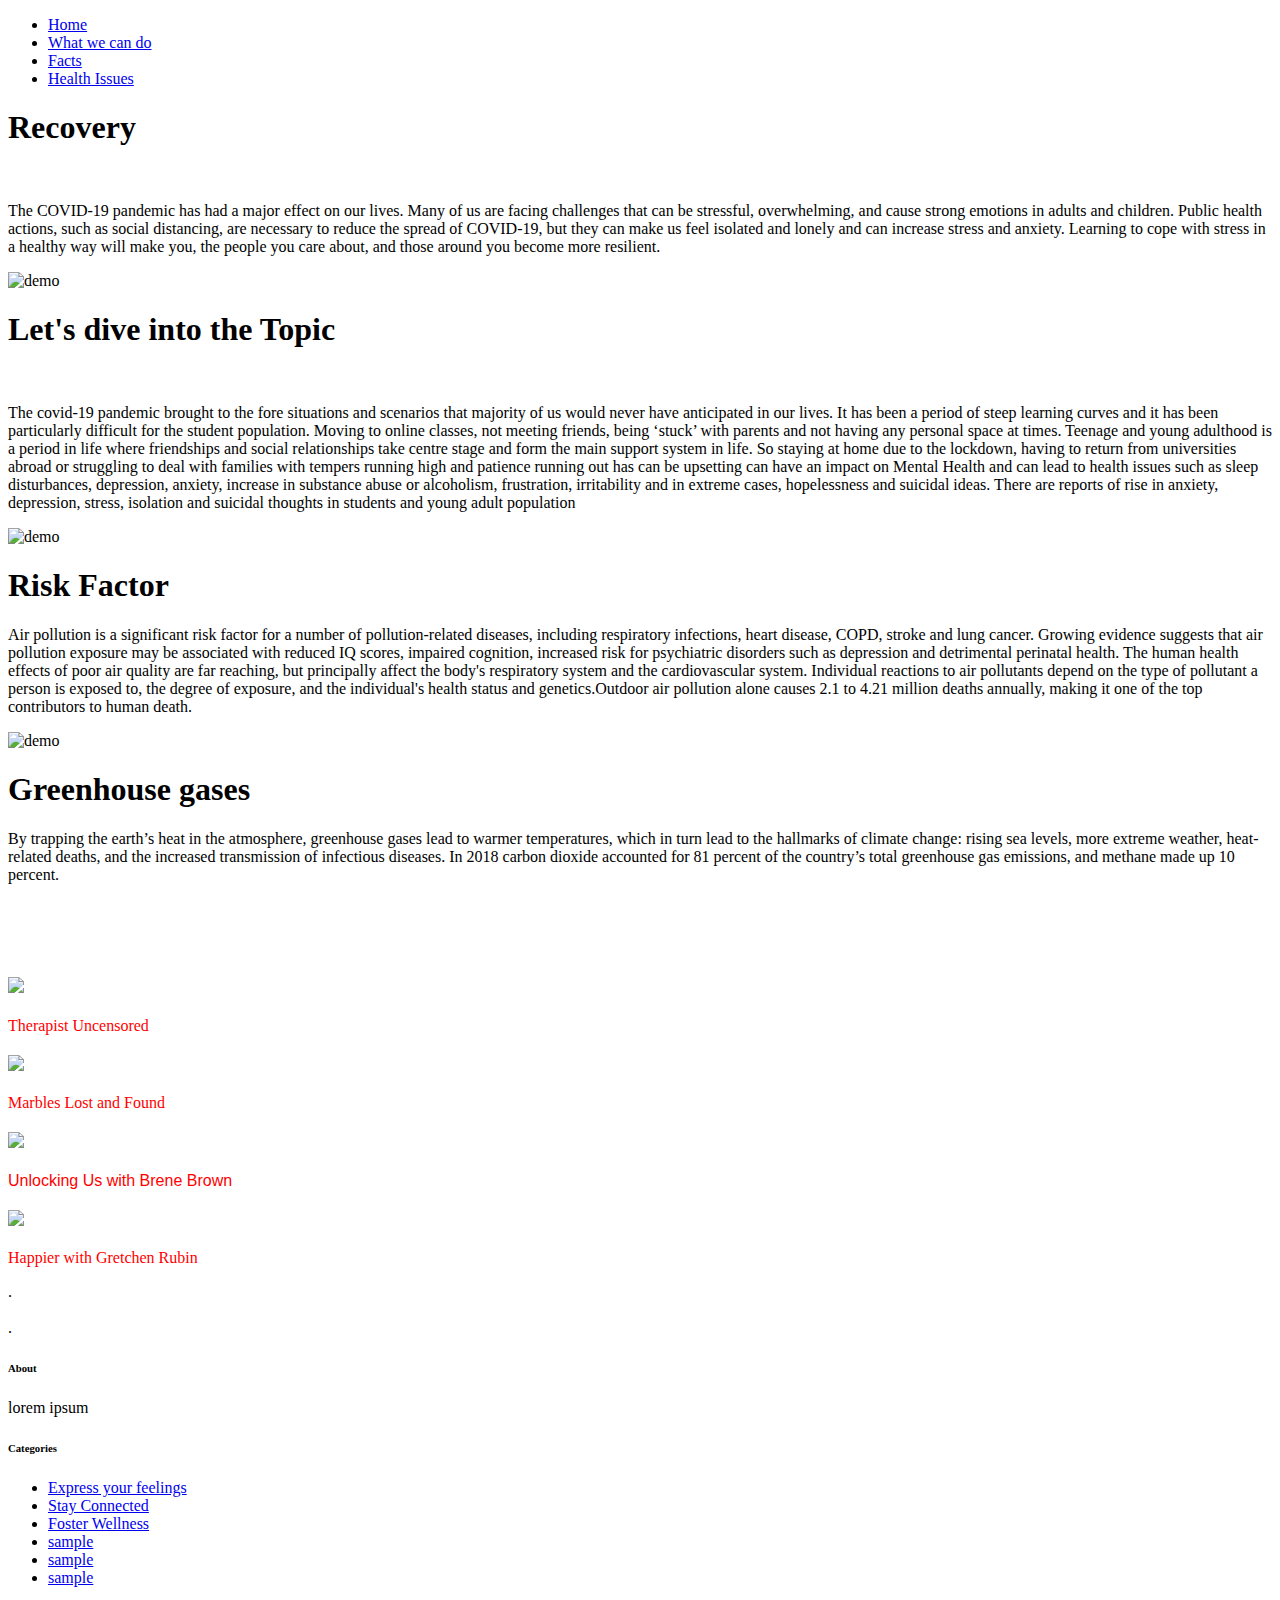
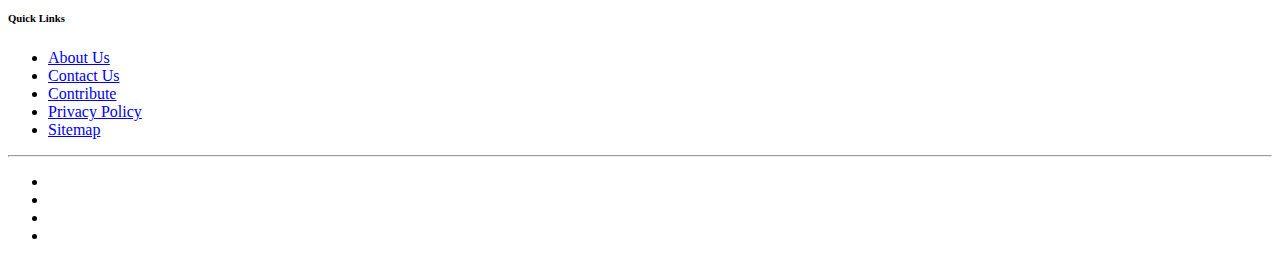
==== index.html @ a3a632d8 "create index.html" ====
<!DOCTYPE html>
<html>
  <head>
    <meta charset="utf-8">
    <meta name="viewport" content="width=device-width">
    <title>HealthPrism</title>
    
    <link href="https://cdn.jsdelivr.net/npm/bootstrap@5.1.3/dist/css/bootstrap.min.css" rel="stylesheet" integrity="sha384-1BmE4kWBq78iYhFldvKuhfTAU6auU8tT94WrHftjDbrCEXSU1oBoqyl2QvZ6jIW3" crossorigin="anonymous">
    <link href="styles.css" rel="stylesheet" type="text/css" />
  </head>
  <body>
    <div class="container">
     
    <header class="d-flex justify-content-center py-3">
      <ul class="nav nav-pills">
        <li class="nav-item"><a href="index.html" class="nav-link" aria-current="page">Home</a></li>
        <li class="nav-item"><a href="we-can-do.html" class="nav-link">What we can do</a></li>
        <li class="nav-item"><a href="facts.html" class="nav-link active">Facts</a></li>
        <li class="nav-item"><a href="health_issues.html" class="nav-link">Health Issues</a></li>
      </ul>
    </header>
  </div>
   
    </header>
  </div>
  <div class="px-4 py-5 my-5 text-center">
    <h1 class="display-5 fw-bold">Recovery</h1>
    <br>
    <div class="col-lg-6 mx-auto">
      <p class="lead mb-4">The COVID-19 pandemic has had a major effect on our lives. Many of us are facing challenges that can be stressful, overwhelming, and cause strong emotions in adults and children. Public health actions, such as social distancing, are necessary to reduce the spread of COVID-19, but they can make us feel isolated and lonely and can increase stress and anxiety. Learning to cope with stress in a healthy way will make you, the people you care about, and those around you become more resilient. </p>
    </div>
  </div>
  <div class="container col-xxl-8 px-4 py-5">
    <div class="row flex-lg-row-reverse align-items-center g-5 py-5">
      <div class="col-10 col-sm-8 col-lg-6">
        <img src="/mn.jpg" class="d-block mx-lg-auto img-fluid" alt="demo" width="1000" height="1100" loading="lazy">
      </div>
      <div class="col-lg-6">
        <h1 class="display-5 fw-bold lh-1 mb-3">Let's dive into the Topic</h1>
        <br>
        <p class="lead">The covid-19 pandemic brought to the fore situations and scenarios that majority of us would never have anticipated in our lives. It has been a period of steep learning curves and it has been particularly difficult for the student population. Moving to online classes, not meeting friends, being ‘stuck’ with parents and not having any personal space at times. Teenage and young adulthood is a period in life where friendships and social relationships take centre stage and form the main support system in life. So staying at home due to the lockdown, having to return from universities abroad or struggling to deal with families with tempers running high and patience running out has can be upsetting can have an impact on Mental Health and can lead to health issues such as sleep disturbances, depression, anxiety, increase in substance abuse or alcoholism, frustration, irritability and in extreme cases, hopelessness and suicidal ideas. There are reports of rise in anxiety, depression, stress, isolation and suicidal thoughts in students and young adult population</p>
      </div>
    </div>
  </div>
  <div class="container col-xxl-8 px-4 py-5">
    <div class="row flex-lg-row-reverse align-items-center g-5 py-5">
      <div class="col-10 col-sm-8 col-lg-6">
        <img src="/nn.jpg" class="d-block mx-lg-auto img-fluid" alt="demo" width="700" height="500" loading="lazy">
      </div>
      <div class="col-lg-6">
        <h1 class="display-5 fw-bold lh-1 mb-3">Risk Factor</h1>
        <p class="lead">Air pollution is a significant risk factor for a number of pollution-related diseases, including respiratory infections, heart disease, COPD, stroke and lung cancer. Growing evidence suggests that air pollution exposure may be associated with reduced IQ scores, impaired cognition, increased risk for psychiatric disorders such as depression and detrimental perinatal health. The human health effects of poor air quality are far reaching, but principally affect the body's respiratory system and the cardiovascular system. Individual reactions to air pollutants depend on the type of pollutant a person is exposed to, the degree of exposure, and the individual's health status and genetics.Outdoor air pollution alone causes 2.1 to 4.21 million deaths annually, making it one of the top contributors to human death.
 </p>
      </div>
    </div>
  </div>
  <div class="container col-xxl-8 px-4 py-5">
    <div class="row flex-lg-row-reverse align-items-center g-5 py-5">
      <div class="col-10 col-sm-8 col-lg-6">
        <img src="/pq.jpg" class="d-block mx-lg-auto img-fluid" alt="demo" width="700" height="500" loading="lazy">
      </div>
      <div class="col-lg-6">
        <h1 class="display-5 fw-bold lh-1 mb-3">Greenhouse gases</h1>
        <p class="lead">By trapping the earth’s heat in the atmosphere, greenhouse gases lead to warmer temperatures, which in turn lead to the hallmarks of climate change: rising sea levels, more extreme weather, heat-related deaths, and the increased transmission of infectious diseases. In 2018 carbon dioxide accounted for 81 percent of the country’s total greenhouse gas emissions, and methane made up 10 percent.</p>
      </div>
    </div>
  </div>

    <script src="https://cdn.jsdelivr.net/npm/bootstrap@5.1.3/dist/js/bootstrap.bundle.min.js" integrity="sha384-ka7Sk0Gln4gmtz2MlQnikT1wXgYsOg+OMhuP+IlRH9sENBO0LRn5q+8nbTov4+1p" crossorigin="anonymous"></script>
    <script src="script.js"></script>


<!--Heading number 2-->
<div class="podcast" style="margin-left: 100px; color: white; font-size: 50px;"> Famous Podcasts</div>
<!--Card number 2-->

<div class="row">
  <div class="column">
    <div class="card">
      <h3><a href="https://open.spotify.com/show/2Cv0V85tssliSL8wz7gVWm" target="_blank"><img src="card_1.png" ></a></h3>
      <p style="color: red;">Therapist Uncensored</p>
      
    </div>
  </div>

  <div class="column">
    <div class="card">
      <h3><a href="https://open.spotify.com/show/6hjUjUZo5MOjCP1FW9uqdB" target="_blank"><img src="card_2.png" ></a></h3>
      <p style="color: red;">Marbles Lost and Found</p>
      
    </div>
  </div>
  
  <div class="column">
    <div class="card">
      <h3><a href="https://open.spotify.com/show/4P86ZzHf7EOlRG7do9LkKZ?si=JExSEFriQCKqjvkd3XMtuA&dl_branch=1&nd=1" target="_blank"><img src="card_3.png" width="600px"></a></h3>
      <p style="color: red; font-family: 'Trebuchet MS', 'Lucida Sans Unicode', 'Lucida Grande', 'Lucida Sans', Arial, sans-serif;">
Unlocking Us with Brene Brown</p>
      
    </div>
  </div>

  <div class="column">
    <div class="card">
      <h3><a href="https://open.spotify.com/show/0rgMTVJ9TWDWsut3R1c5L3" target="_blank"><img src="card_4.png" width="600px"></a></h3>
      <p style="color: red;">Happier with Gretchen Rubin</p>
      
    </div>
  </div>


<div>.</div><br>
<div>.</div>

<!---Footer code--->
 <!-- Site footer -->
    <footer class="site-footer">
      <div class="container">
        <div class="row">
          <div class="col-sm-12 col-md-6">
            <h6>About</h6>
            <p class="f_para"> lorem ipsum</p>
          </div>

          <div class="col-xs-6 col-md-3">
            <h6>Categories</h6>
            <ul class="footer-links">
              <li class="f_last"><a href="http://scanfcode.com/category/c-language/">Express your feelings</a></li>
              <li class="f_last"><a href="http://scanfcode.com/category/front-end-development/">Stay Connected</a></li>
              <li class="f_last"><a href="http://scanfcode.com/category/back-end-development/">Foster Wellness</a></li>
              <li class="f_last"><a href="http://scanfcode.com/category/java-programming-language/">sample</a></li>
              <li class="f_last"><a href="http://scanfcode.com/category/android/">sample</a></li>
              <li class="f_last"><a href="http://scanfcode.com/category/templates/">sample</a></li>
            </ul>
          </div>

          <div class="col-xs-6 col-md-3">
            <h6>Quick Links</h6>
            <ul class="footer-links">
              <li><a href="http://scanfcode.com/about/">About Us</a></li>
              <li><a href="http://scanfcode.com/contact/">Contact Us</a></li>
              <li><a href="http://scanfcode.com/contribute-at-scanfcode/">Contribute</a></li>
              <li><a href="http://scanfcode.com/privacy-policy/">Privacy Policy</a></li>
              <li><a href="http://scanfcode.com/sitemap/">Sitemap</a></li>
            </ul>
          </div>
        </div>
        <hr>
      </div>
      <div class="container">
        <div class="row">
          <div class="col-md-8 col-sm-6 col-xs-12">
            <p class="copyright-text"> 
         <a href="#"></a>
            </p>
          </div>

          <div class="col-md-4 col-sm-6 col-xs-12">
            <ul class="social-icons">
              <li style="text-align: center;"><a class="facebook" href="#"><i class="fa fa-facebook"></i></a></li>
              <li><a class="twitter" href="#"><i class="fa fa-twitter"></i></a></li>
              <li><a class="dribbble" href="#"><i class="fa fa-dribbble"></i></a></li>
              <li><a class="linkedin" href="#"><i class="fa fa-linkedin"></i></a></li>   
            </ul>
          </div>
        </div>
      </div>
</footer>
  </body>
</html>
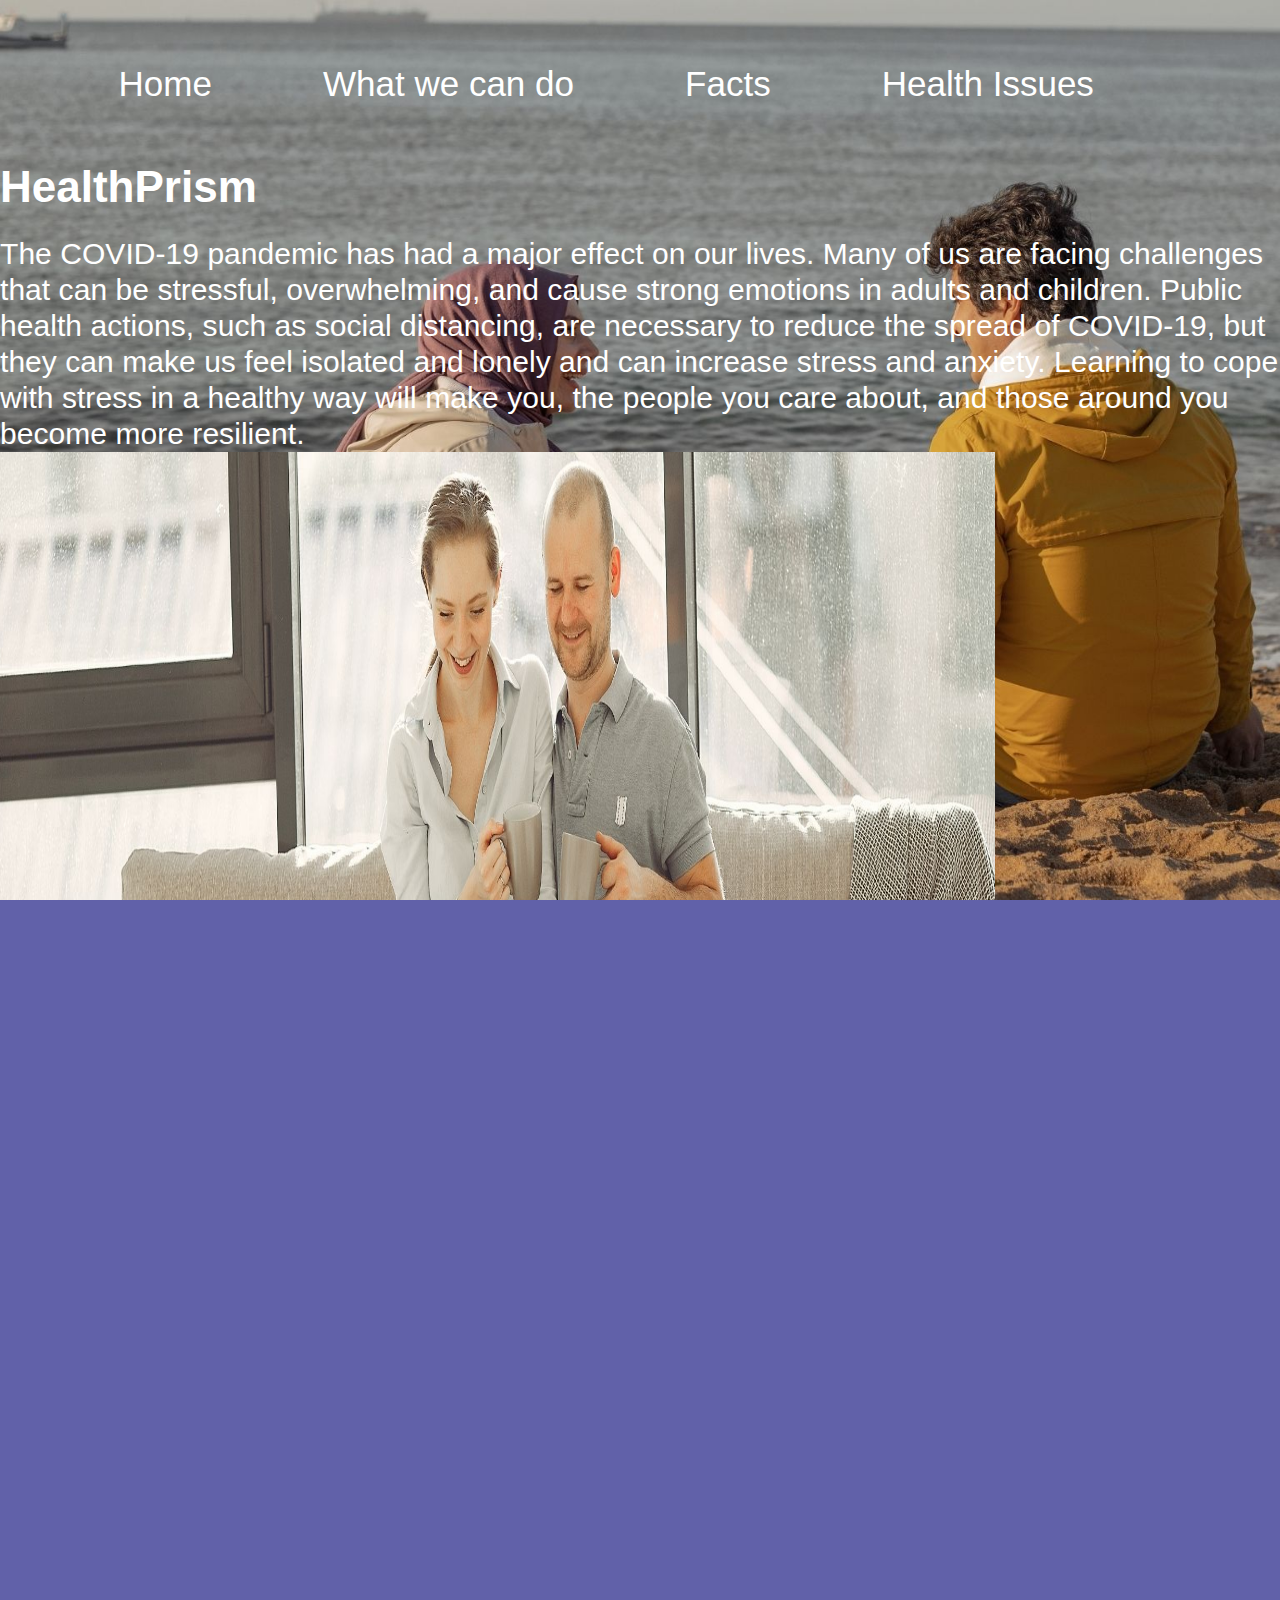
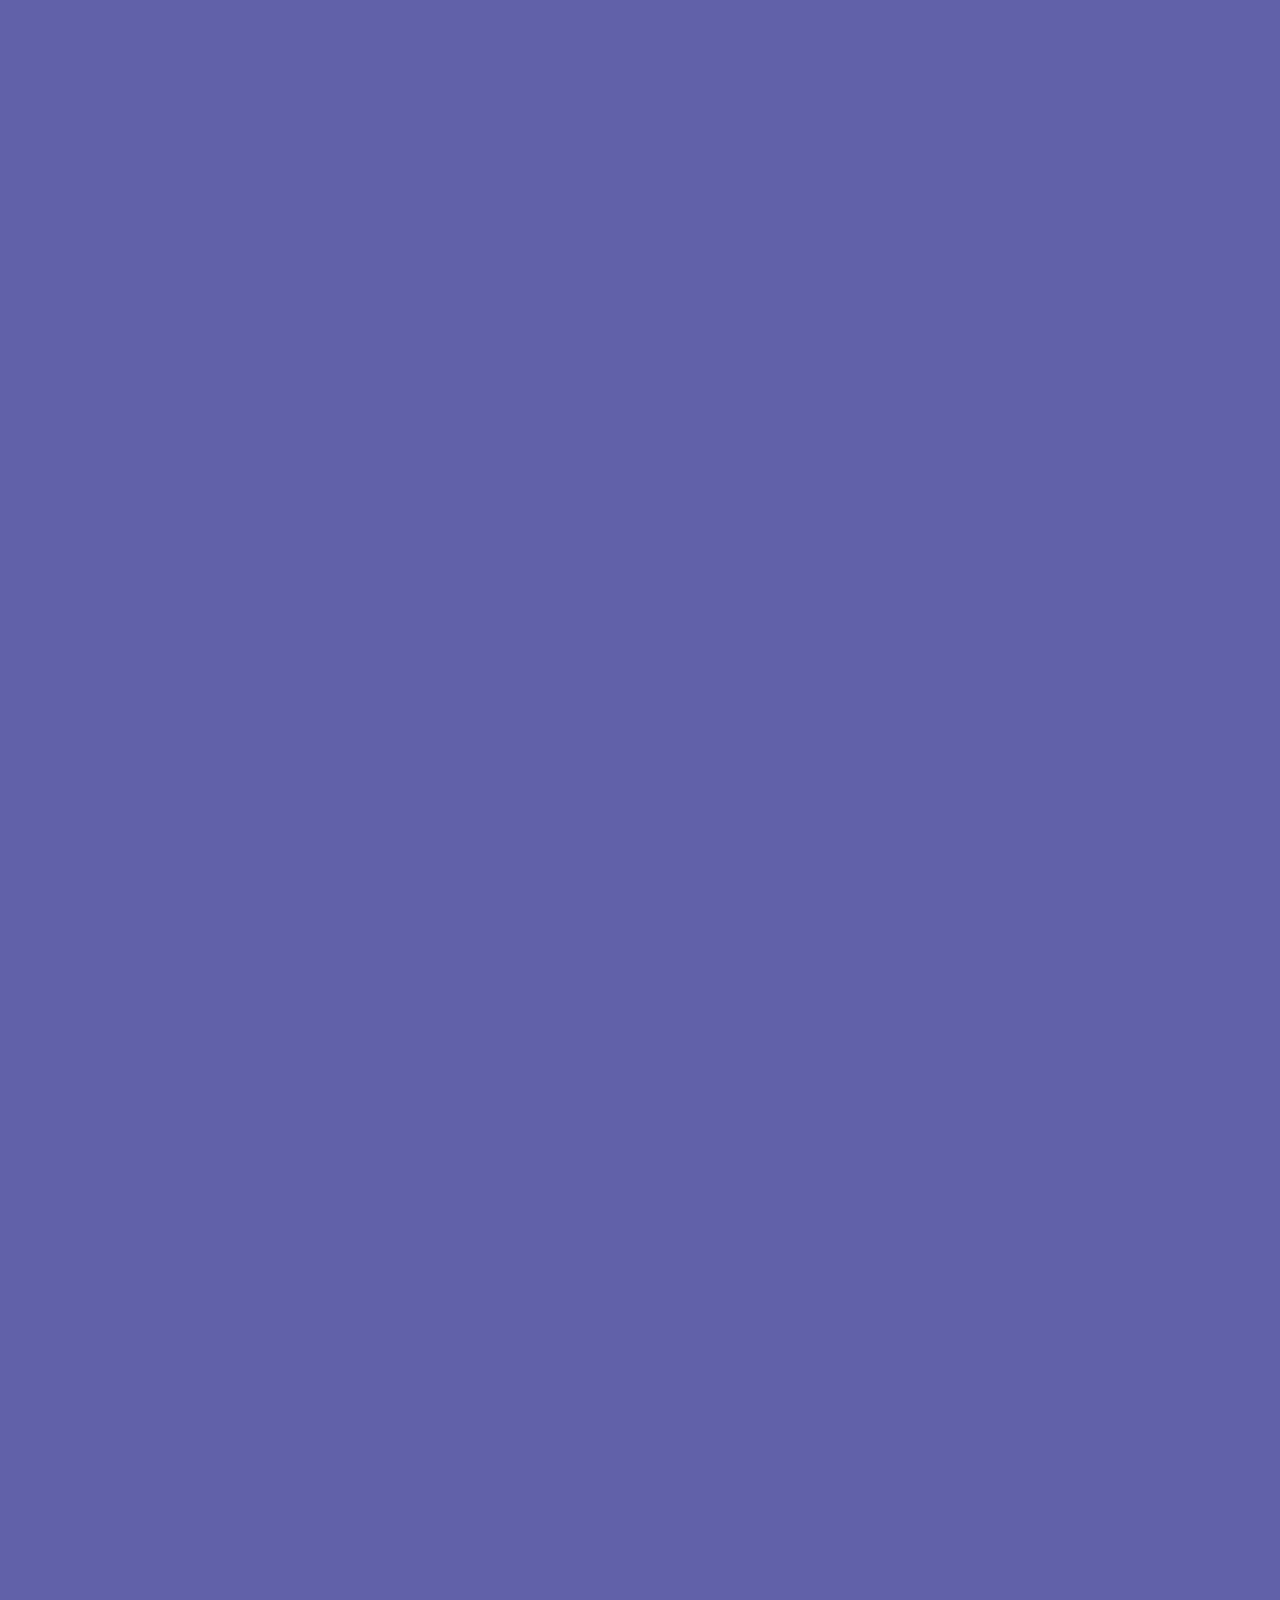
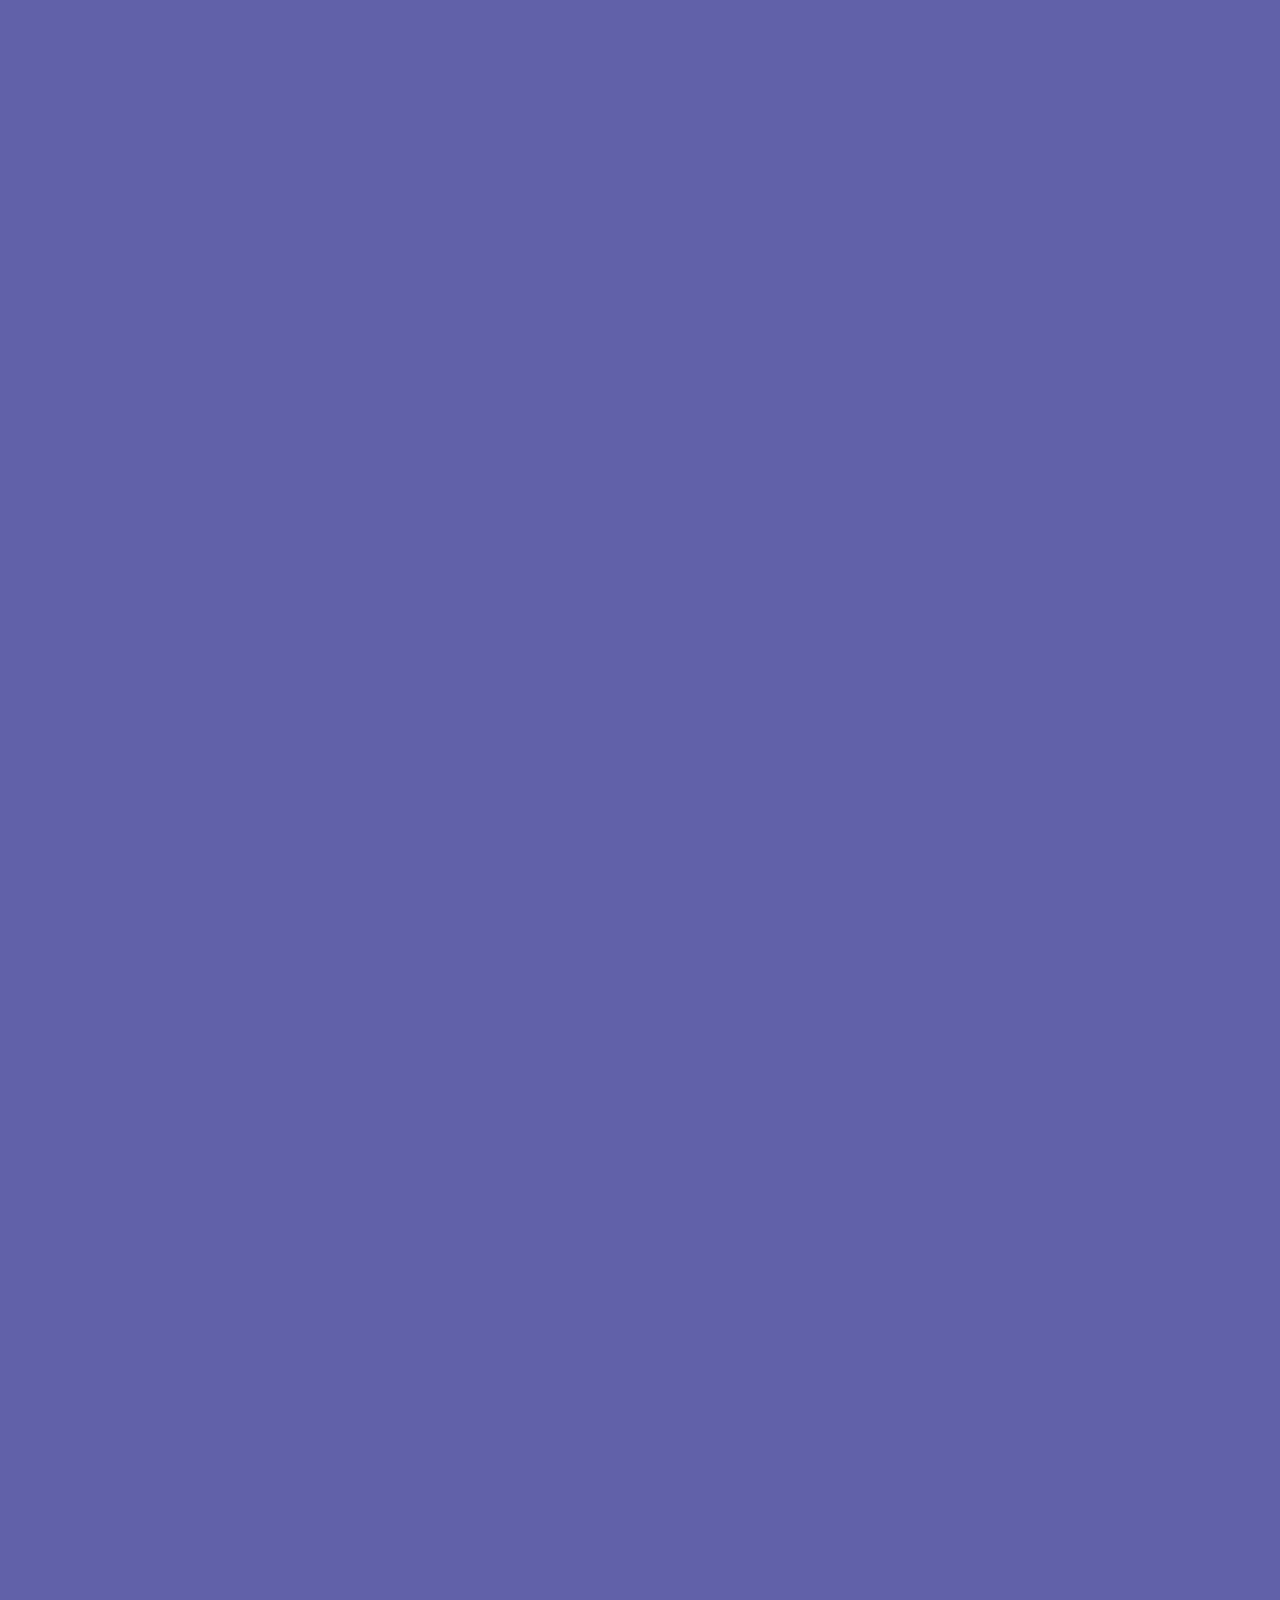
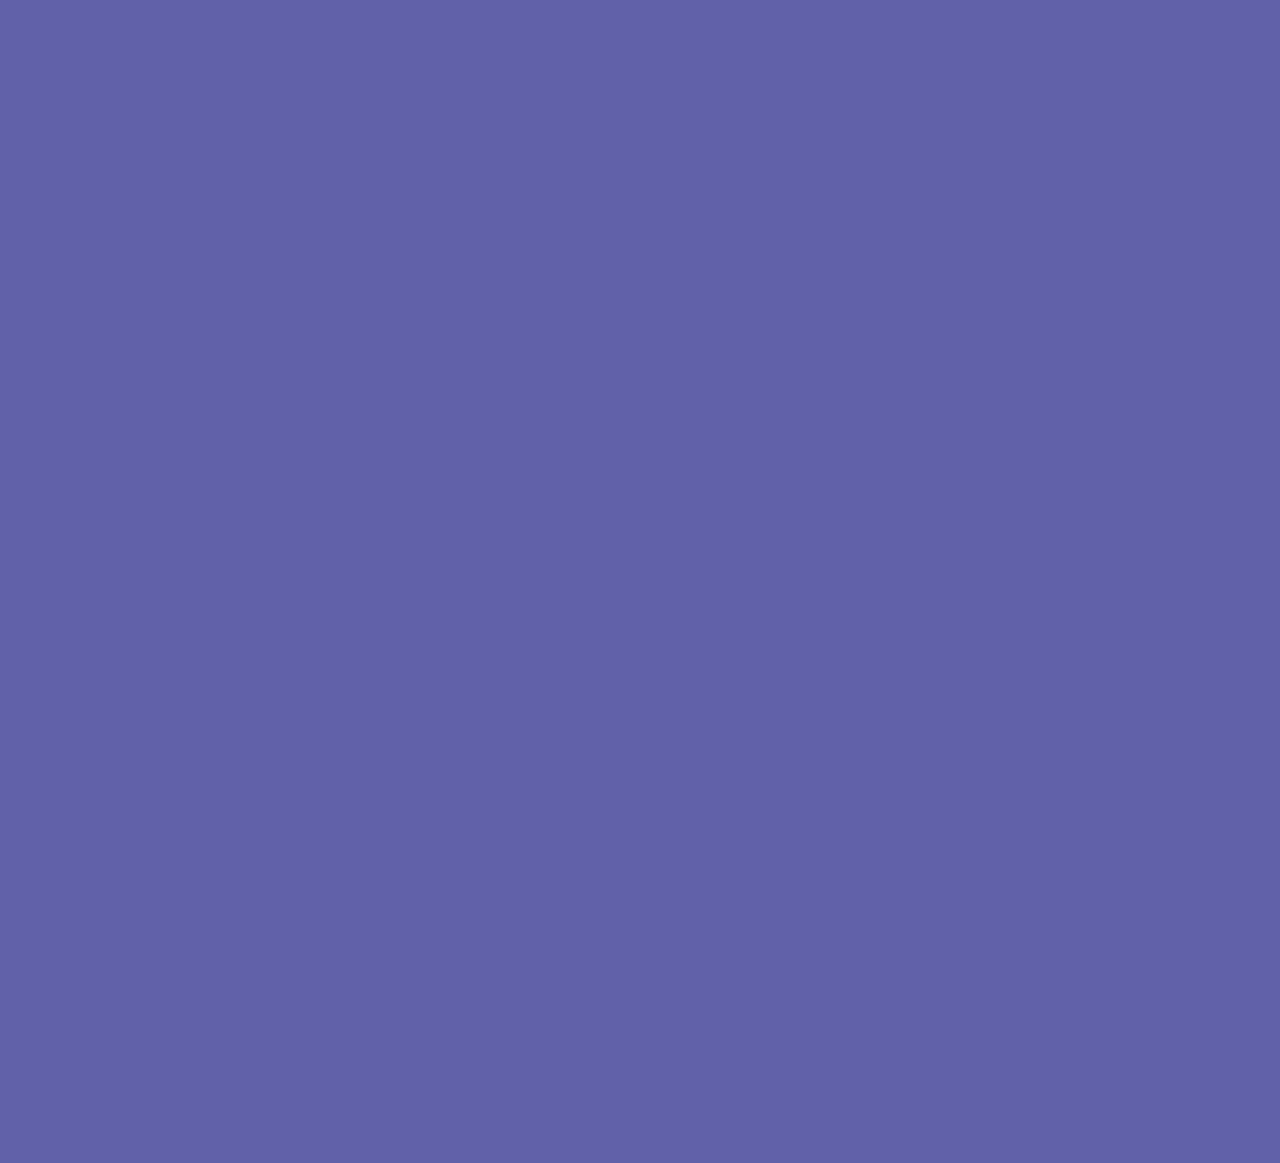
==== commit 91d1de5a: "updating index.html file" ====
--- a/index.html
+++ b/index.html
@@ -15,7 +15,7 @@
       <ul class="nav nav-pills">
         <li class="nav-item"><a href="index.html" class="nav-link" aria-current="page">Home</a></li>
         <li class="nav-item"><a href="we-can-do.html" class="nav-link">What we can do</a></li>
-        <li class="nav-item"><a href="facts.html" class="nav-link active">Facts</a></li>
+        <li class="nav-item"><a href="facts.html" class="nav-link" aria-current="page">Facts</a></li>
         <li class="nav-item"><a href="health_issues.html" class="nav-link">Health Issues</a></li>
       </ul>
     </header>
@@ -24,7 +24,7 @@
     </header>
   </div>
   <div class="px-4 py-5 my-5 text-center">
-    <h1 class="display-5 fw-bold">Recovery</h1>
+    <h1 class="display-5 fw-bold">HealthPrism</h1>
     <br>
     <div class="col-lg-6 mx-auto">
       <p class="lead mb-4">The COVID-19 pandemic has had a major effect on our lives. Many of us are facing challenges that can be stressful, overwhelming, and cause strong emotions in adults and children. Public health actions, such as social distancing, are necessary to reduce the spread of COVID-19, but they can make us feel isolated and lonely and can increase stress and anxiety. Learning to cope with stress in a healthy way will make you, the people you care about, and those around you become more resilient. </p>
@@ -48,8 +48,8 @@
         <img src="/nn.jpg" class="d-block mx-lg-auto img-fluid" alt="demo" width="700" height="500" loading="lazy">
       </div>
       <div class="col-lg-6">
-        <h1 class="display-5 fw-bold lh-1 mb-3">Risk Factor</h1>
-        <p class="lead">Air pollution is a significant risk factor for a number of pollution-related diseases, including respiratory infections, heart disease, COPD, stroke and lung cancer. Growing evidence suggests that air pollution exposure may be associated with reduced IQ scores, impaired cognition, increased risk for psychiatric disorders such as depression and detrimental perinatal health. The human health effects of poor air quality are far reaching, but principally affect the body's respiratory system and the cardiovascular system. Individual reactions to air pollutants depend on the type of pollutant a person is exposed to, the degree of exposure, and the individual's health status and genetics.Outdoor air pollution alone causes 2.1 to 4.21 million deaths annually, making it one of the top contributors to human death.
+        <h1 class="display-5 fw-bold lh-1 mb-3">Healthy Distractions</h1>
+        <p class="lead">They can get you away from the cycle of negative thoughts that feed anxiety and depression. Enjoy hobbies that you can do at home, such as reading a book, writing in a journal, making a craft, playing games or cooking a new meal. Or identify a new project or clean out that closet you promised you'd get to. Doing something positive to manage anxiety is a healthy coping strategy.
  </p>
       </div>
     </div>
@@ -60,8 +60,12 @@
         <img src="/pq.jpg" class="d-block mx-lg-auto img-fluid" alt="demo" width="700" height="500" loading="lazy">
       </div>
       <div class="col-lg-6">
-        <h1 class="display-5 fw-bold lh-1 mb-3">Greenhouse gases</h1>
-        <p class="lead">By trapping the earth’s heat in the atmosphere, greenhouse gases lead to warmer temperatures, which in turn lead to the hallmarks of climate change: rising sea levels, more extreme weather, heat-related deaths, and the increased transmission of infectious diseases. In 2018 carbon dioxide accounted for 81 percent of the country’s total greenhouse gas emissions, and methane made up 10 percent.</p>
+        <h1 class="display-5 fw-bold lh-1 mb-3">Young Minds Dealing with such situation</h1>
+        <p class="lead">Young adults have experienced a number of pandemic-related consequences, such as closures of universities and loss of income, that may contribute to poor mental health. During the pandemic, a larger than average share of young adults (ages 18-24) report symptoms of anxiety and/or depressive disorder (56%). 
+
+.
+
+.</p>
       </div>
     </div>
   </div>
@@ -111,6 +115,192 @@
 
 <div>.</div><br>
 <div>.</div>
+
+
+<!--Heading blogs-->
+<div class="podcast" style="margin-left: 100px; color: white; font-size: 50px;"> Therapy Blogs</div>
+<!--Card number 2-->
+
+<div class="row">
+  <div class="column">
+    <div class="card">
+      <h3><a href="https://ashleyturner.org/blog/" target="_blank"><img src="b_1.png" ></a></h3>
+      <p style="color: red;">Ashley Turner</p>
+      
+    </div>
+  </div>
+
+  <div class="column">
+    <div class="card">
+      <h3><a href="https://drdeborahserani.blogspot.com/" target="_blank"><img src="b_2.png" ></a></h3>
+      <p style="color: red;">Deborah Serani</p>
+      
+    </div>
+  </div>
+  
+  <div class="column">
+    <div class="card">
+      <h3><a href="https://www.psychotherapy.net/blog " target="_blank"><img src="b_3.png" width="600px"></a></h3>
+      <p style="color: red; font-family: 'Trebuchet MS', 'Lucida Sans Unicode', 'Lucida Grande', 'Lucida Sans', Arial, sans-serif;">
+Psychotherapy</p>
+      
+    </div>
+  </div>
+
+  <div class="column">
+    <div class="card">
+      <h3><a href="
+ https://www.goodtherapy.org/blog/" target="_blank"><img src="b_4.png" width="600px"></a></h3>
+      <p style="color: red;">Good Therapy</p>
+      
+    </div>
+  </div>
+
+
+<div>.</div><br>
+<div>.</div>
+
+<!--Heading games-->
+<div class="podcast" style="margin-left: 100px; color: white; font-size: 50px;"> Some free stress-buster games: </div>
+<!--Card-->
+
+<div class="row">
+  <div class="column">
+    <div class="card">
+      <h3><a href="https://www.superbetter.com/" target="_blank"><img src="g_1.png" ></a></h3>
+      <p style="color: red;">Super Better</p>
+      
+    </div>
+  </div>
+
+  <div class="column">
+    <div class="card">
+      <h3><a href="https://store.steampowered.com/app/1453870/Flow/" target="_blank"><img src="g_2.png" ></a></h3>
+      <p style="color: red;">Flow</p>
+      
+    </div>
+  </div>
+  
+  <div class="column">
+    <div class="card">
+      <h3><a href=" https://shaunthesheep.com/games/home-sheep-home" target="_blank"><img src="g_3.png" width="600px"></a></h3>
+      <p style="color: red; font-family: 'Trebuchet MS', 'Lucida Sans Unicode', 'Lucida Grande', 'Lucida Sans', Arial, sans-serif;">
+Home sheep Home</p>
+      
+    </div>
+  </div>
+
+  <div class="column">
+    <div class="card">
+      <h3><a href=" https://zone.msn.com/en/bejeweled/default.htm" target="_blank"><img src="g_4.png" width="600px"></a></h3>
+      <p style="color: red;">Bejeweled</p>
+      
+    </div>
+  </div>
+
+<div class="row">
+  <div class="column">
+    <div class="card">
+      <h3><a href="https://play.google.com/store/apps/details?id=com.buffstudio.myoasis&hl=en_IN&gl=US " target="_blank"><img src="g_5.png" ></a></h3>
+      <p style="color: red;">My Oasis</p>
+      
+    </div>
+  </div>
+
+  <div class="column">
+    <div class="card">
+      <h3><a href="https://personalzen.com/" target="_blank"><img src="g_6.png" ></a></h3>
+      <p style="color: red;">Personal Zen</p>
+      
+    </div>
+  </div>
+  
+  <div class="column">
+    <div class="card">
+      <h3><a href="http://clintsiu.com/ " target="_blank"><img src="g_7.png" width="600px"></a></h3>
+      <p style="color: red; font-family: 'Trebuchet MS', 'Lucida Sans Unicode', 'Lucida Grande', 'Lucida Sans', Arial, sans-serif;">
+Prism</p>
+      
+    </div>
+  </div>
+
+  <div class="column">
+    <div class="card">
+      <h3><a href="https://play.google.com/store/apps/details?id=jp.co.hit_point.nekoatsume&hl=en " target="_blank"><img src="g_8.png" width="600px"></a></h3>
+      <p style="color: red;">Niko Atsume</p>
+      
+    </div>
+  </div>
+
+
+<div>.</div><br>
+<div>.</div>
+
+<!--Sign Up-->
+<div class="form_wrapper">
+  <div class="form_container">
+    <div class="title_container">
+      <h2>Sign Up here</h2>
+    </div>
+    <div class="row clearfix">
+      <div class="">
+        <form>
+          <div class="input_field"> <span><i aria-hidden="true" class="fa fa-envelope"></i></span>
+            <input type="email" name="email" placeholder="Email" required />
+          </div>
+          <div class="input_field"> <span><i aria-hidden="true" class="fa fa-lock"></i></span>
+            <input type="password" name="password" placeholder="Password" required />
+          </div>
+          <div class="input_field"> <span><i aria-hidden="true" class="fa fa-lock"></i></span>
+            <input type="password" name="password" placeholder="Re-type Password" required />
+          </div>
+          <div class="row clearfix">
+            <div class="col_half">
+              <div class="input_field"> <span><i aria-hidden="true" class="fa fa-user"></i></span>
+                <input type="text" name="name" placeholder="First Name" />
+              </div>
+            </div>
+            <div class="col_half">
+              <div class="input_field"> <span><i aria-hidden="true" class="fa fa-user"></i></span>
+                <input type="text" name="name" placeholder="Last Name" required />
+              </div>
+            </div>
+          </div>
+              <div class="input_field radio_option">
+              <input type="radio" name="radiogroup1" id="rd1">
+              <label for="rd1" style="color: black">Male</label>
+              <input type="radio" name="radiogroup1" id="rd2">
+              <label for="rd2" style="color: black">Female</label>
+              </div>
+              <div class="input_field select_option">
+                <select>
+                  <option>Select a country</option>
+                  <option>India</option>
+                  <option>  South Africa</option>
+                  <option>USA</option>
+                  <option>Australia</option>
+                  <option>France</option>
+                  <option>Germany</option>
+
+                </select>
+                <div class="select_arrow"></div>
+              </div>
+            <div class="input_field checkbox_option">
+              <input type="checkbox" id="cb1">
+          <label for="cb1" style="color: black">I agree with terms and conditions</label>
+            </div>
+            <div class="input_field checkbox_option">
+              <input type="checkbox" id="cb2">
+          <label for="cb2" style="color: black">I want to receive the newsletter</label>
+            </div>
+          <input class="button" type="submit" value="Register" />
+        </form>
+      </div>
+    </div>
+  </div>
+</div>
+<p class="credit"><a href="http://www.designtheway.com" target="_blank"></a></p>
+
 
 <!---Footer code--->
  <!-- Site footer -->
@@ -166,5 +356,9 @@
         </div>
       </div>
 </footer>
+
+<!--Sign Up-->
+
+
   </body>
 </html>--- a/styles.css
+++ b/styles.css
@@ -0,0 +1,481 @@
+* {
+   margin: 0px;
+   padding: 0px;
+}
+
+notNav {
+  list-style: square;
+  background-color:red;
+
+  text-align: center;
+  width: 70%;
+  margin: 0% 15% 2% 15%;
+}
+notNav1 {
+  display: list-item;
+  background-image:url("./styls.jpg");
+}
+notNav2 {
+  color: #F66c98;
+  font-family: "Times New Roman", Times, serif;
+  text-decoration: underline;
+}
+notNav2:hover {
+  background-color: red;
+  color: red;
+}
+
+body,
+html {
+  height: 100%;
+  font-size: 22px; 
+  font-family: 'Trebuchet MS', 'Lucida Sans Unicode', 'Lucida Grande', 'Lucida Sans', Arial, sans-serif; 
+  line-height: 1.5em; 
+  margin: 0em;
+  color: rgb(255, 255, 255); 
+  background-color:rgba(64, 64, 151, 0.829);
+  background-image:url("./s.jpg");
+  background-size: cover;
+        background-position: cover;
+         overflow-x: hidden;
+          background-repeat:repeat;
+        
+  
+}
+
+/*fact borders*/
+dashed {
+  border-top: 3px dashed #F66c98;
+  width: 80%;
+  margin: 5%;
+  margin-left: 10%;
+}
+
+/* STYLE TEXT */
+top {
+  font-size: 130%;
+  width: 70%;
+  margin: 5% 15% 1% 15%;
+  font-family: "serif", monospace;
+  color:#F66c98;
+}
+topP {
+  font-size: 130%;
+  width: 70%;
+  margin: 0% 15% 0% 15%;
+  text-align:center;
+}
+
+h2 {
+  color:plum;
+  font-size: 36px;
+  font-family: 'Lucida Sans', 'Lucida Sans Regular', 'Lucida Grande', 'Lucida Sans Unicode', Geneva, Verdana, sans-serif;
+  letter-spacing:0.03px;
+  line-height: 45px;
+  margin-bottom: 30px;
+  font-weight: 800;
+  text-align:center;
+  background:#D9888a;
+}
+
+fact2 {
+  color: #F66c98;
+  font-size: 36px;
+  font-family: 'Lucida Sans', 'Lucida Sans Regular', 'Lucida Grande', 'Lucida Sans Unicode', Geneva, Verdana, sans-serif;
+  letter-spacing:1.5px;
+  line-height: 45px;
+  margin-bottom: 30px;
+  font-weight: 800;
+  text-align:center;
+}
+
+p {
+  color:#ffffff;
+  font-size: 30px;
+  font-family: 'Trebuchet MS', 'Lucida Sans Unicode', 'Lucida Grande', 'Lucida Sans', Arial, sans-serif;
+  letter-spacing:0.05px;
+  line-height: 36px;
+  font-weight: 500;
+  
+}
+
+/* STYLE NAV BAR */
+ul{
+  list-style-type:none;
+  
+  overflow: hidden;
+  padding: 3em;
+  
+}
+
+li{
+  display:inline;
+}
+nav{
+  text-align:center;
+  color:lightsalmon;
+}
+li a{
+  text-decoration: none;
+  font-family: 'Lucida Sans', 'Lucida Sans Regular', 'Lucida Grande', 'Lucida Sans Unicode', Geneva, Verdana, sans-serif;
+  color:white ;
+  font-size: 35px;
+  padding: 1.5em;
+}
+li a:hover {
+  background-color: #ad3011;
+}
+
+#flowerIcon{
+  display: inline-block;
+}
+
+
+/*flexbox container*/
+flex-container {
+  display: flex; 
+  flex-direction: row; 
+  flex-wrap: nowrap; 
+  justify-content: center;
+  align-items: center;
+
+  /* Design properties */
+  background-color: #B95C50;
+  padding: 35px;
+
+  /* Positioning properties */
+  position: absolute;
+  left: 15%; 
+  right: 15%;
+  top: 12%; 
+}
+
+heading-home {
+  padding: 2%;
+  color: #ffffff;
+  font-size: 58px;
+  letter-spacing: 10px; 
+  line-height: 70px; 
+  text-align: center;
+  text-shadow:2px 2px 8px #691c09;
+}
+
+intro-text {
+  background-color: #DE847B; 
+  padding: 4%;
+  margin: 2%;
+  color: white; 
+  font-size: 26px;
+  letter-spacing: 2px; 
+  line-height: 1.4em; 
+  text-align: center;
+}
+
+text-section {
+  background-color: #DE847B;
+  color: white;
+  padding: 40px 45px;
+  margin-bottom: 0px;
+  text-align: center;
+  border-style:solid;
+  border-width: 50px;
+  border-color:#B95C50;
+}
+
+
+/*--IMAGE STYLING + PARALLAX PROPERTY-*/
+main-message,
+image-one,
+image-two,
+image-three {
+  position: relative;
+  background-position: center;
+  background-repeat: no-repeat;
+  background-color: #ebab92;
+  background-size: contain;
+  min-height: 100%; 
+
+  background-attachment:fixed;
+}
+
+image-one,
+image-two,
+image-three {
+  opacity: 0.7;
+}
+
+main-message {
+  background-image: url("https://crispywolf94.qoom.space/PeriodAwareness/periodworkf.jpg");
+}
+
+div{
+  display:block;
+}
+
+flexbox-container-2{
+display: flex;
+flex-direction:column;
+flex-wrap:nowrap;
+}
+demobox {
+  background-color: red ;
+  padding: 10px ;
+  border: 1px solid green ;
+}
+flex-item{
+flex-basis:100%;
+margin:9%;
+margin-bottom:1px;
+text-align:center; 
+}
+
+text-section-2 {
+  background-color: #DE847B;
+  color:black;
+  padding: 40px 45px;
+  margin: 0px;
+  text-align: center;
+  border-style:solid;
+  border-width: 20px;
+  border-color:#B95C50;
+}
+
+text-section-3 {
+  background-color: #DE847B;
+  color:black;
+  padding: 40px 45px;
+  margin: 0px;
+  text-align: center;
+  border-style:solid;
+  border-width: 20px;
+  border-color:#B95C50;
+}
+
+
+img{
+  max-width: 80%;
+}
+
+
+/*--footer-*/
+
+.site-footer
+{
+  background-color:#26272b;
+  padding:45px 0 20px;
+  font-size:15px;
+  line-height:24px;
+  color:#737373;
+}
+.site-footer hr
+{
+  border-top-color:#bbb;
+  opacity:0.5
+}
+.site-footer hr.small
+{
+  margin:20px 0
+}
+.site-footer h6
+{
+  color:#fff;
+  font-size:16px;
+  text-transform:uppercase;
+  margin-top:5px;
+  letter-spacing:2px
+}
+.site-footer a
+{
+  color:#737373;
+}
+.site-footer a:hover
+{
+  color:#3366cc;
+  text-decoration:none;
+}
+.footer-links
+{
+  padding-left:0;
+  list-style:none
+}
+.footer-links li
+{
+  display:block
+}
+.footer-links a
+{
+  color:floralwhite;
+  font-size: 20px;
+  margin-top: 20px;
+}
+.footer-links a:active,.footer-links a:focus,.footer-links a:hover
+{
+  color:#3366cc;
+  text-decoration:none;
+}
+.footer-links.inline li
+{
+  display:inline-block
+}
+.site-footer .social-icons
+{
+  text-align:right
+}
+.site-footer .social-icons a
+{
+  width:40px;
+  height:40px;
+  line-height:40px;
+  margin-left:6px;
+  margin-right:0;
+  border-radius:100%;
+  background-color:#33353d
+}
+.copyright-text
+{
+  margin:0
+}
+@media (max-width:991px)
+{
+  .site-footer [class^=col-]
+  {
+    margin-bottom:30px
+  }
+}
+@media (max-width:767px)
+{
+  .site-footer
+  {
+    padding-bottom:0
+  }
+  .site-footer .copyright-text,.site-footer .social-icons
+  {
+    text-align:center
+  }
+}
+.social-icons
+{
+  padding-left:0;
+  margin-bottom:0;
+  list-style:none
+}
+.social-icons li
+{
+  display:inline-block;
+  margin-bottom:4px
+}
+.social-icons li.title
+{
+  margin-right:15px;
+  text-transform:uppercase;
+  color:#96a2b2;
+  font-weight:700;
+  font-size:13px
+}
+.social-icons a{
+  background-color:#eceeef;
+  color:#818a91;
+  font-size:16px;
+  display:inline-block;
+  line-height:44px;
+  width:44px;
+  height:44px;
+  text-align:center;
+  margin-right:8px;
+  border-radius:100%;
+  -webkit-transition:all .2s linear;
+  -o-transition:all .2s linear;
+  transition:all .2s linear
+}
+.social-icons a:active,.social-icons a:focus,.social-icons a:hover
+{
+  color:#fff;
+  background-color:#29aafe
+}
+.social-icons.size-sm a
+{
+  line-height:34px;
+  height:34px;
+  width:34px;
+  font-size:14px
+}
+.social-icons a.facebook:hover
+{
+  background-color:#3b5998
+}
+.social-icons a.twitter:hover
+{
+  background-color:#00aced
+}
+.social-icons a.linkedin:hover
+{
+  background-color:#007bb6
+}
+.social-icons a.dribbble:hover
+{
+  background-color:#ea4c89
+}
+@media (max-width:767px)
+{
+  .social-icons li.title
+  {
+    display:block;
+    margin-right:0;
+    font-weight:600
+  }
+}
+
+.f_para{
+  font-size: 20px;
+}
+
+.f_last{
+  font-size: 15px;
+  
+  text-align: left;
+}
+
+
+/*--Card--*/
+
+/* Float four columns side by side */
+.column {
+  float: left;
+  width: 25%;
+  padding: 0 10px;
+}
+
+/* Remove extra left and right margins, due to padding */
+.row {margin: 0 -5px;}
+
+/* Clear floats after the columns */
+.row:after {
+  content: "";
+  display: table;
+  clear: both;
+}
+
+/* Responsive columns */
+@media screen and (max-width: 600px) {
+  .column {
+    width: 100%;
+    display: block;
+    margin-bottom: 20px;
+  }
+}
+
+/* Style the counter cards */
+.card {
+  box-shadow: 0 4px 8px 0 rgba(0, 0, 0, 0.2);
+  padding: 16px;
+  text-align: center;
+  background-color: #f1f1f1;
+  margin: 25px;
+}
+
+
+/*--button heading--*/ 
+
+.podcast{
+  margin-left: 100px;
+}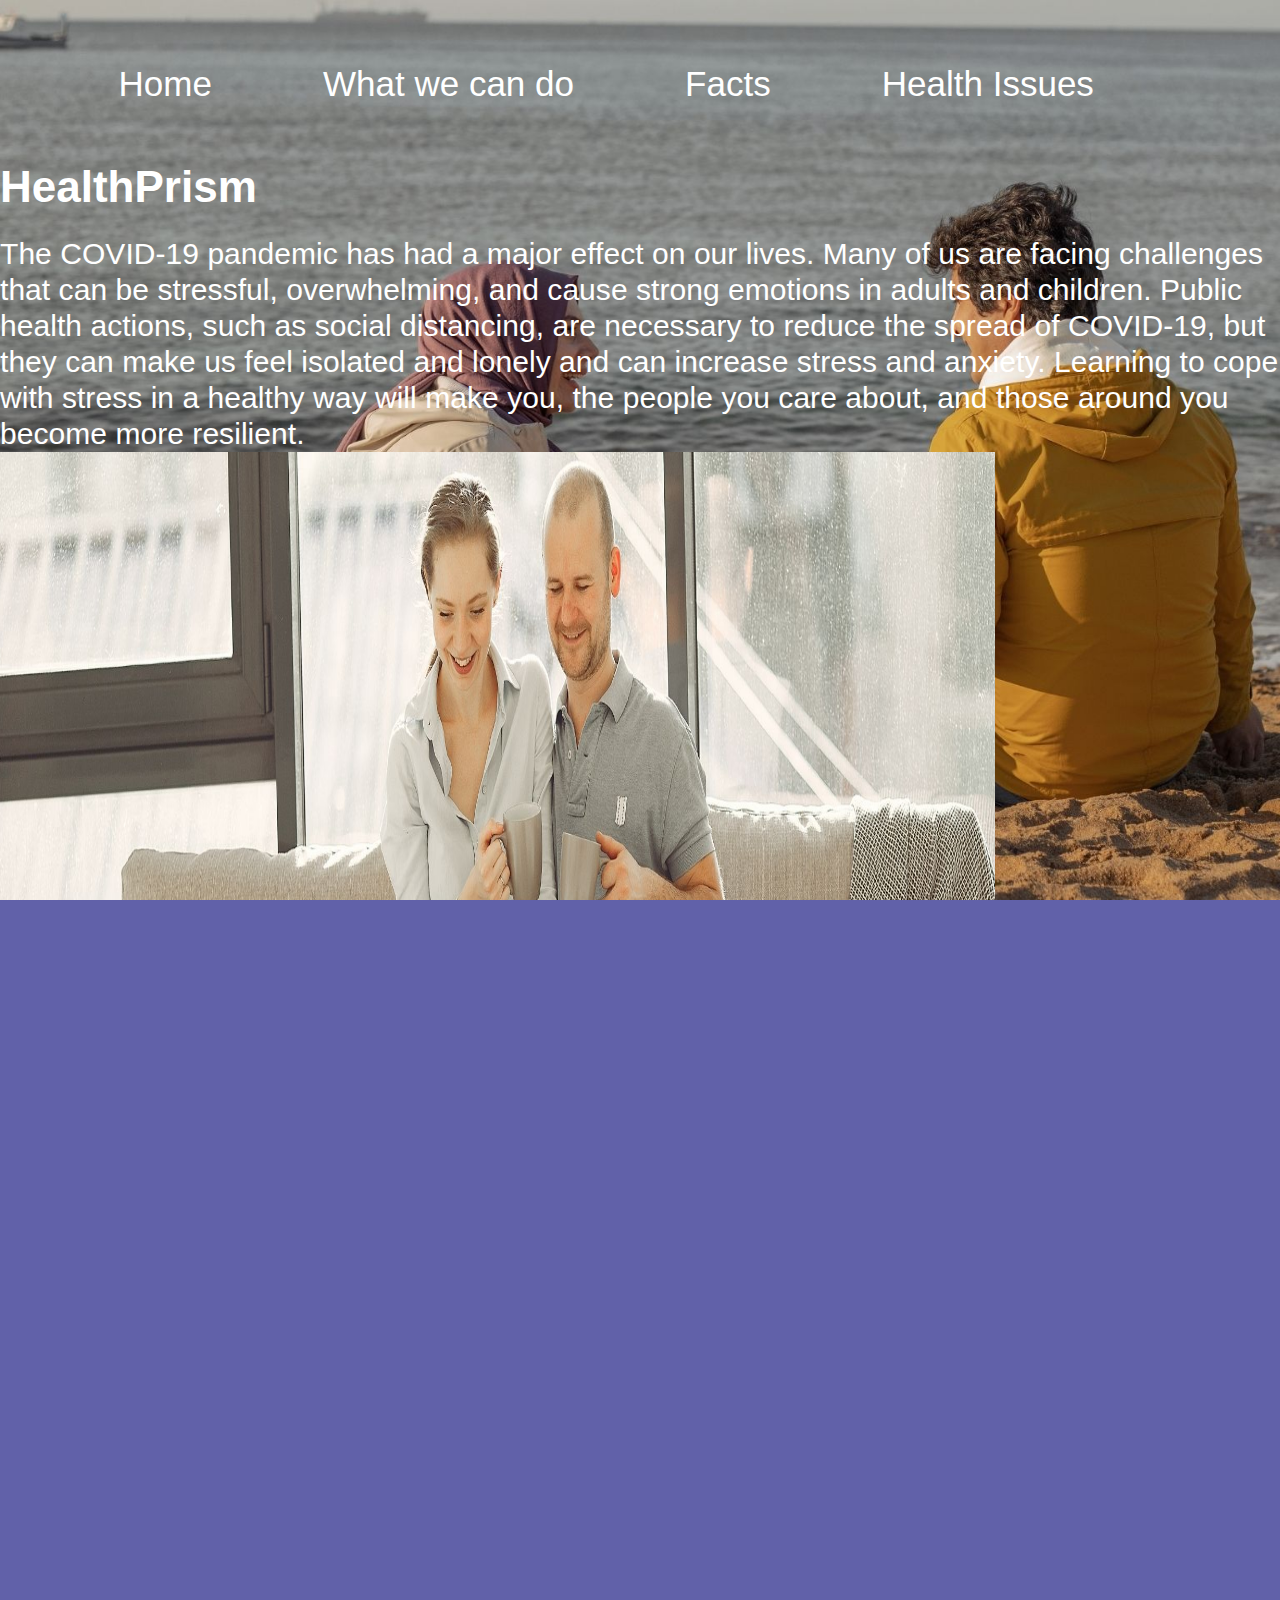
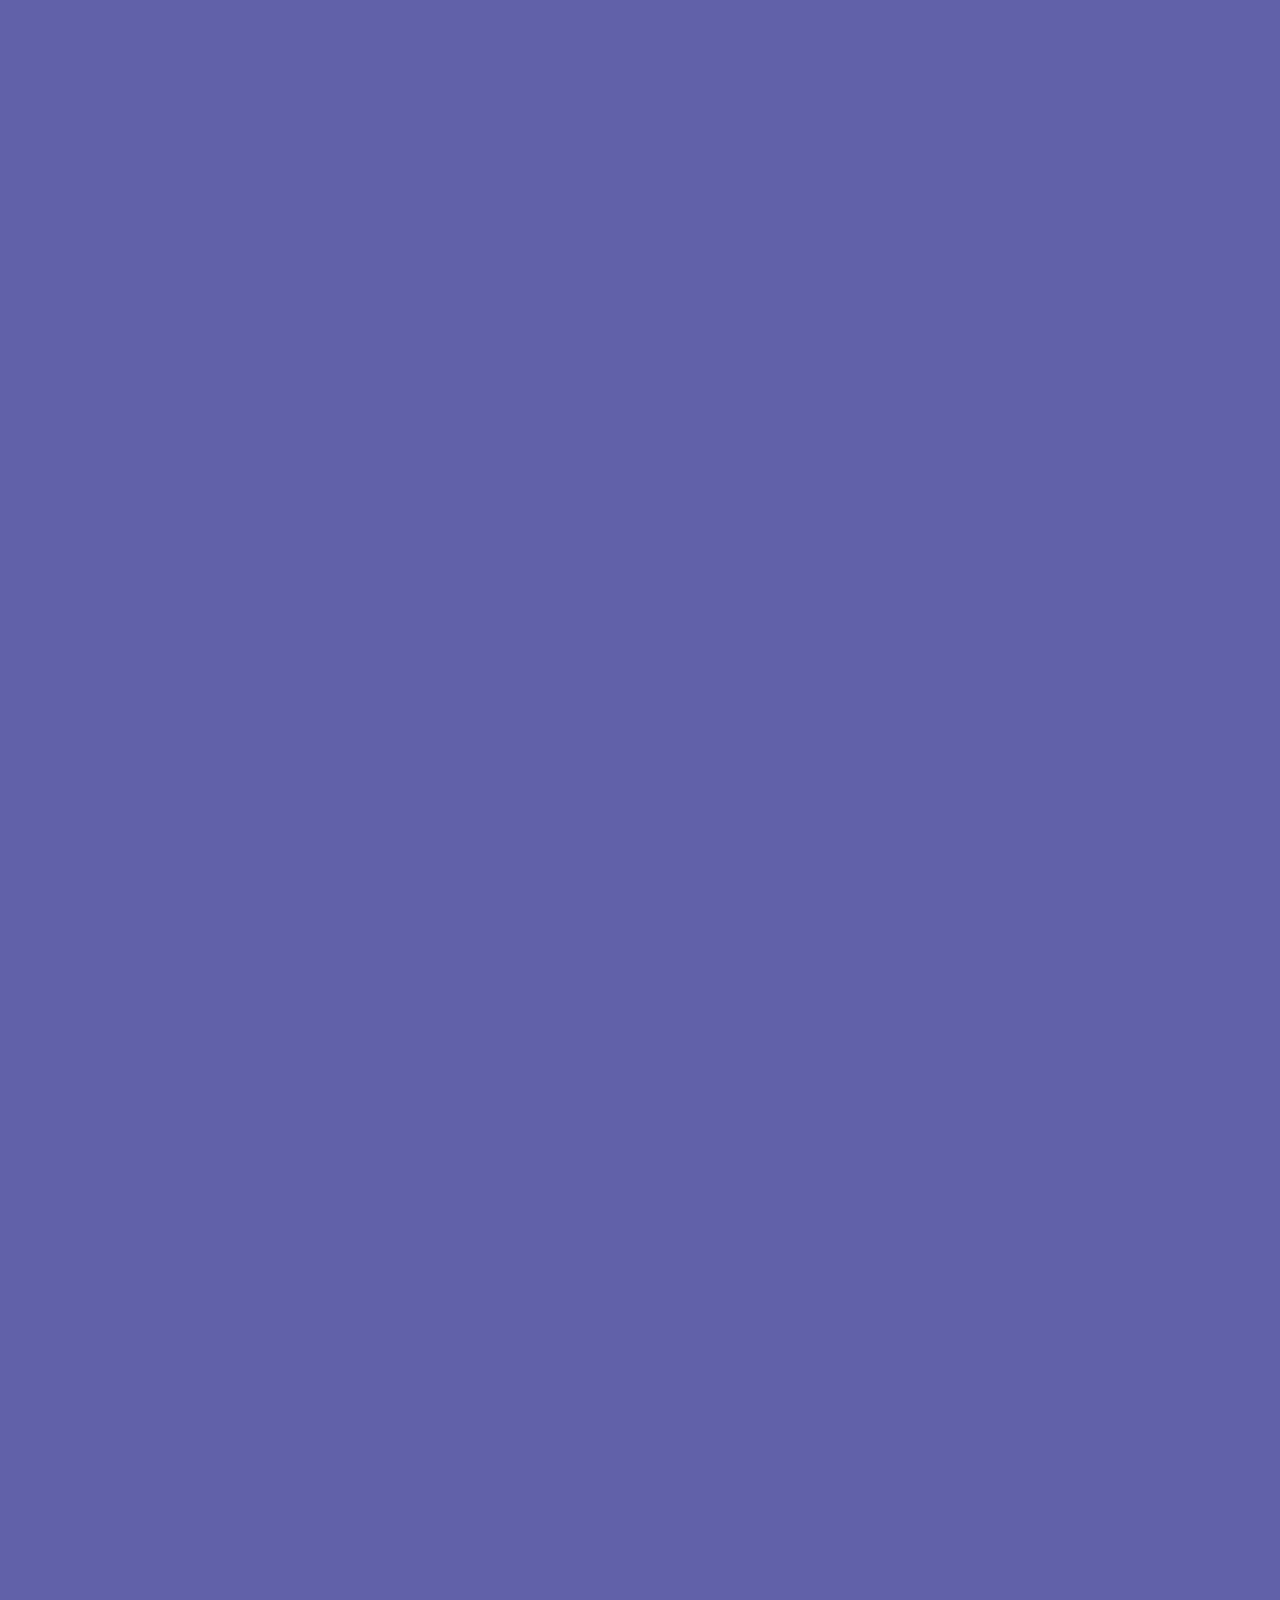
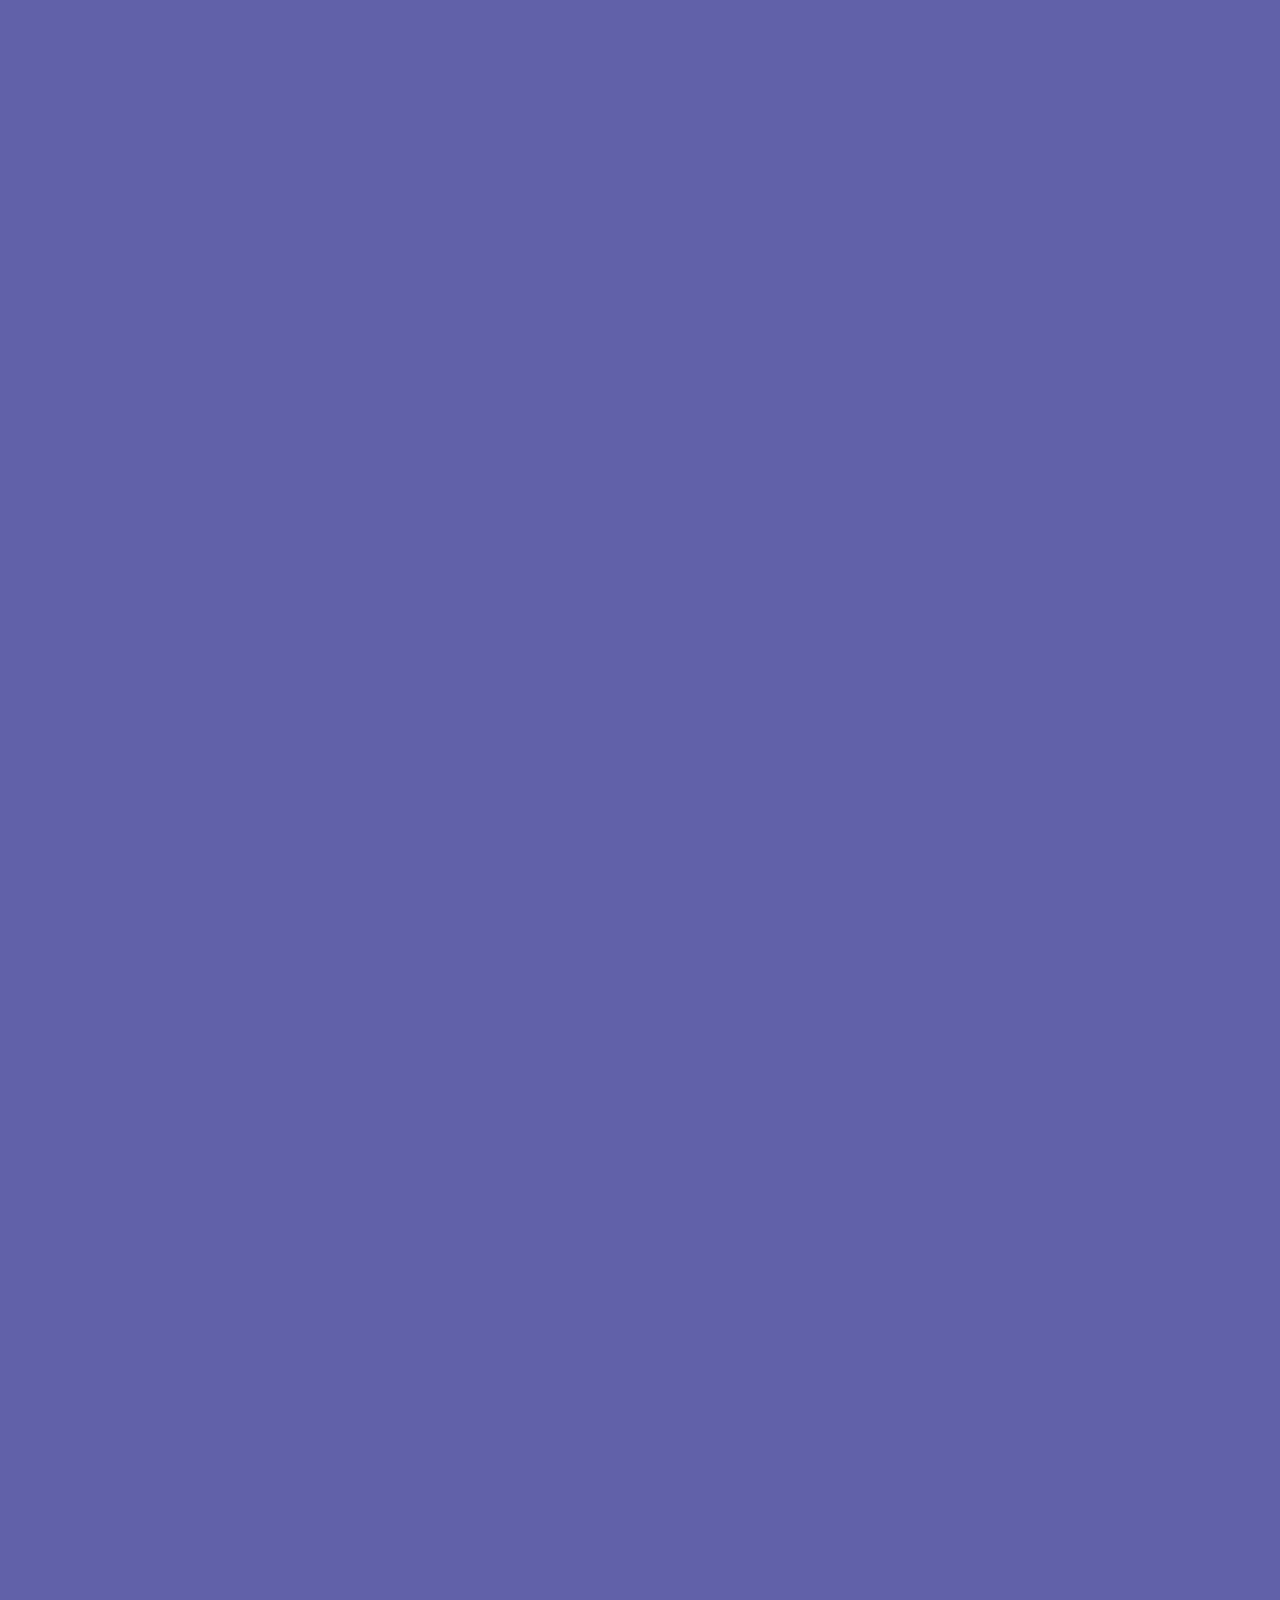
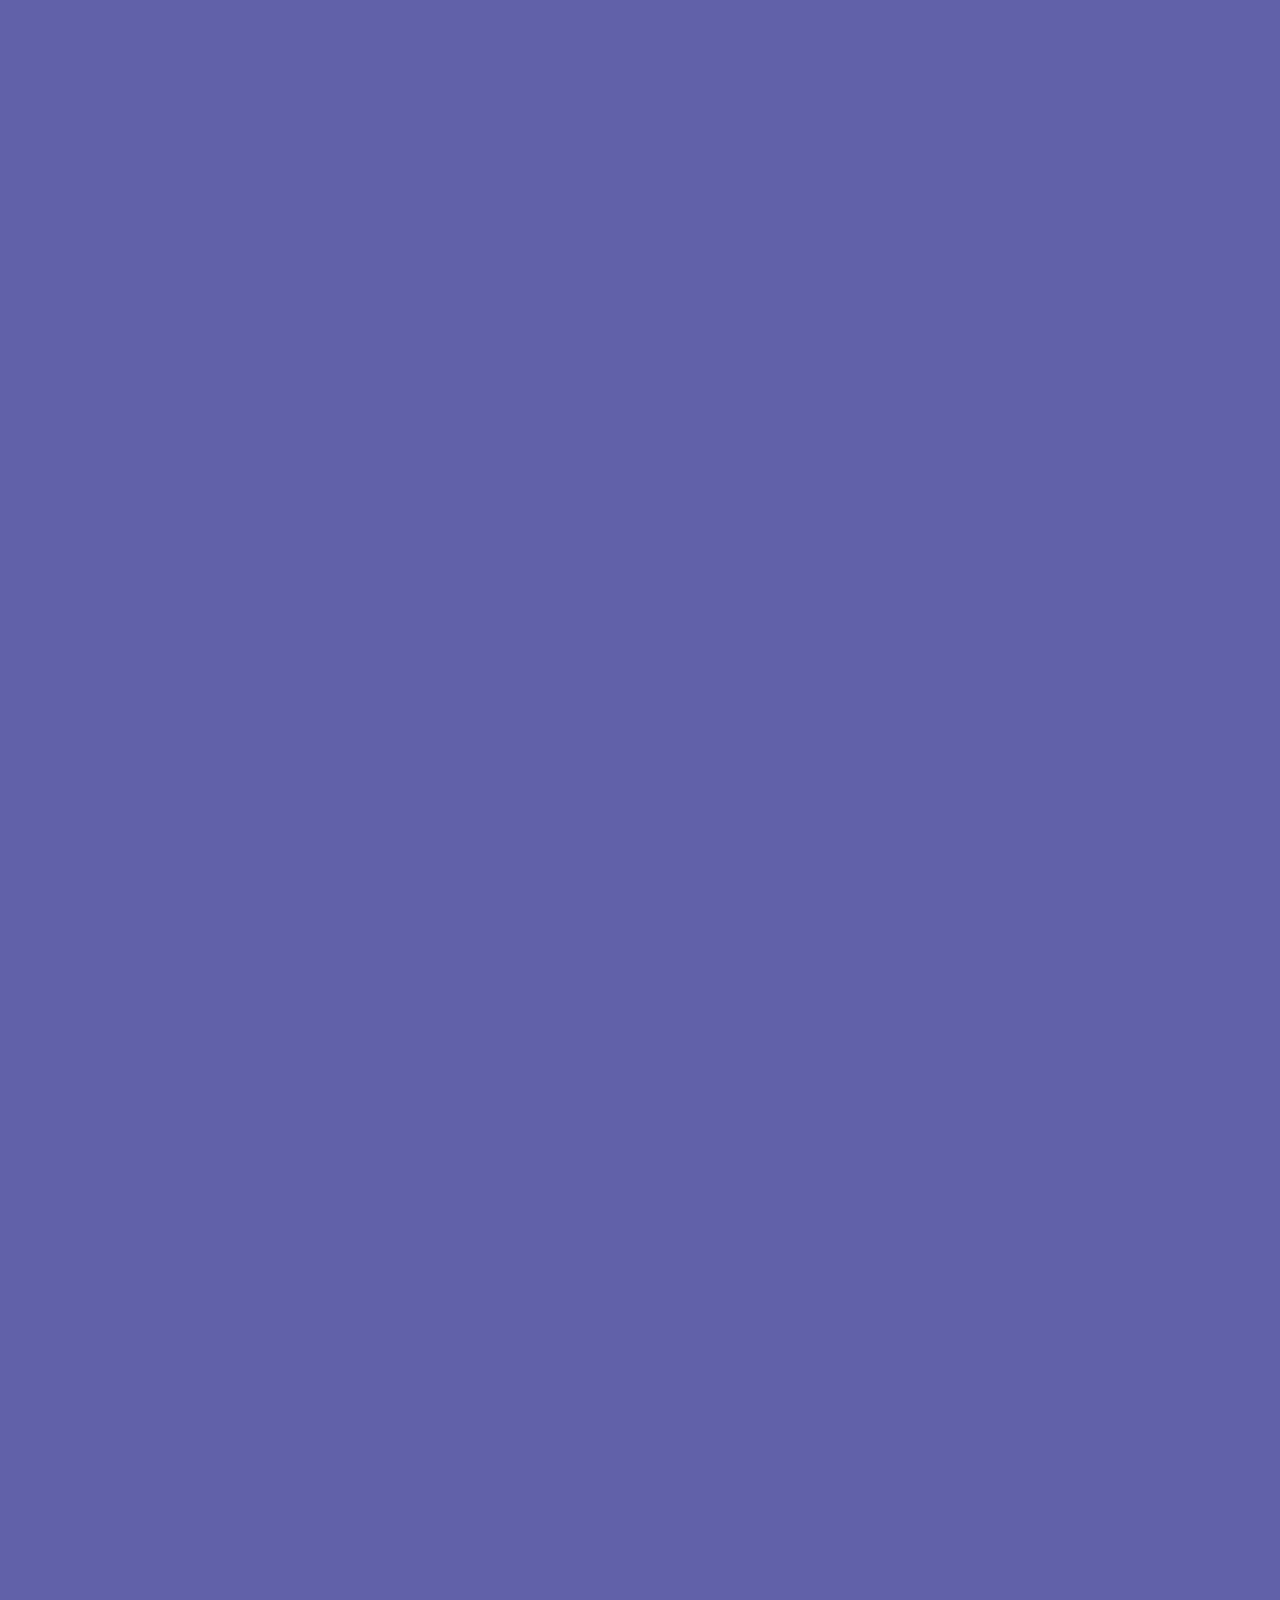
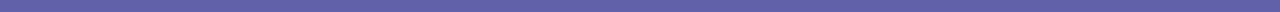
==== commit 2a6d6159: "Update index.html" ====
--- a/index.html
+++ b/index.html
@@ -309,7 +309,8 @@
         <div class="row">
           <div class="col-sm-12 col-md-6">
             <h6>About</h6>
-            <p class="f_para"> lorem ipsum</p>
+            <p class="f_para"> A WEBSITE DETAILING HOW TO DEAL WITH STRESS, ANXIETY, AND OTHER MENTAL HEALTH ISSUES CAUSED BY THE COVID-19 PANDEMIC.
++1 650 513 0514</p>
           </div>
 
           <div class="col-xs-6 col-md-3">
@@ -361,4 +362,4 @@
 
 
   </body>
-</html>+</html>
--- a/styles.css
+++ b/styles.css
@@ -123,7 +123,7 @@
   padding: 1.5em;
 }
 li a:hover {
-  background-color: #ad3011;
+  
 }
 
 #flowerIcon{
@@ -478,4 +478,370 @@
 
 .podcast{
   margin-left: 100px;
+}
+
+
+/*-- Sign Up---*/
+
+$yellow:#f5ba1a;
+$black:#000000;
+$grey:#cccccc;
+
+
+body {
+  font-family: Verdana, Geneva, sans-serif;
+  font-size: 14px;
+  background: #f2f2f2;
+}
+.clearfix {
+  &:after {
+    content: "";
+    display: block;
+    clear: both;
+    visibility: hidden;
+    height: 0;
+  }
+}
+.form_wrapper {
+  background: #fff;
+  width: 400px;
+  max-width: 100%;
+  box-sizing: border-box;
+  padding: 25px;
+  margin: 8% auto 0;
+  position: relative;
+  z-index: 1;
+  border-top: 5px solid $yellow;
+  -webkit-box-shadow: 0 0 3px rgba(0, 0, 0, 0.1);
+  -moz-box-shadow: 0 0 3px rgba(0, 0, 0, 0.1);
+  box-shadow: 0 0 3px rgba(0, 0, 0, 0.1);
+    -webkit-transform-origin: 50% 0%;
+    transform-origin: 50% 0%;
+    -webkit-transform: scale3d(1, 1, 1);
+    transform: scale3d(1, 1, 1);
+    -webkit-transition: none;
+    transition: none;
+    -webkit-animation: expand 0.8s 0.6s ease-out forwards;
+    animation: expand 0.8s 0.6s ease-out forwards;
+    opacity: 0;
+  h2 {
+    font-size: 1.5em;
+    line-height: 1.5em;
+    margin: 0;
+  }
+  .title_container {
+    text-align: center;
+    padding-bottom: 15px;
+  }
+  h3 {
+    font-size: 1.1em;
+    font-weight: normal;
+    line-height: 1.5em;
+    margin: 0;
+  }
+    label {
+        font-size: 12px;
+    }
+  .row {
+    margin: 10px -15px;
+    >div {
+      padding: 0 15px;
+      box-sizing: border-box;
+    }
+  }
+  .col_half {
+    width: 50%;
+    float: left;
+  }
+  .input_field {
+    position: relative;
+    margin-bottom: 20px;
+        -webkit-animation: bounce 0.6s ease-out;
+         animation: bounce 0.6s ease-out;
+    >span {
+      position: absolute;
+      left: 0;
+      top: 0;
+      color: #333;
+      height: 100%;
+      border-right: 1px solid $grey;
+      text-align: center;
+      width: 30px;
+      >i {
+        padding-top: 10px;
+      }
+    }
+  }
+  .textarea_field {
+    >span {
+      >i {
+        padding-top: 10px;
+      }
+    }
+  }
+  input {
+    &[type="text"], &[type="email"], &[type="password"] {
+      width: 100%;
+      padding: 8px 10px 9px 35px;
+      height: 35px;
+      border: 1px solid $grey;
+      box-sizing: border-box;
+      outline: none;
+      -webkit-transition: all 0.30s ease-in-out;
+      -moz-transition: all 0.30s ease-in-out;
+      -ms-transition: all 0.30s ease-in-out;
+      transition: all 0.30s ease-in-out;
+    }
+    &[type="text"]:hover, &[type="email"]:hover, &[type="password"]:hover {
+      background: #fafafa;
+    }
+    &[type="text"]:focus, &[type="email"]:focus, &[type="password"]:focus {
+      -webkit-box-shadow: 0 0 2px 1px rgba(255, 169, 0, 0.5);
+      -moz-box-shadow: 0 0 2px 1px rgba(255, 169, 0, 0.5);
+      box-shadow: 0 0 2px 1px rgba(255, 169, 0, 0.5);
+      border: 1px solid $yellow;
+      background: #fafafa;
+    }
+    &[type="submit"] {
+    background: $yellow;
+    height: 35px;
+    line-height: 35px;
+    width: 100%;
+    border: none;
+    outline: none;
+    cursor: pointer;
+    color: #fff;
+    font-size: 1.1em;
+    margin-bottom: 10px;
+    -webkit-transition: all 0.30s ease-in-out;
+    -moz-transition: all 0.30s ease-in-out;
+    -ms-transition: all 0.30s ease-in-out;
+    transition: all 0.30s ease-in-out;
+    &:hover {
+      background: darken($yellow,7%);
+    }
+    &:focus {
+      background: darken($yellow,7%);
+    }
+  }    
+    &[type="checkbox"], &[type="radio"] {
+      border: 0;
+      clip: rect(0 0 0 0);
+      height: 1px;
+      margin: -1px;
+      overflow: hidden;
+      padding: 0;
+      position: absolute;
+      width: 1px;
+    }
+  }
+}
+.form_container {
+  .row {
+    .col_half.last {
+      border-left: 1px solid $grey;
+    }
+  }
+}
+.checkbox_option{
+    label{
+        margin-right: 1em;
+        position: relative;
+        &:before {
+          content: "";
+          display: inline-block;
+          width: 0.5em;
+          height: 0.5em;
+          margin-right: 0.5em;
+          vertical-align: -2px;
+          border: 2px solid $grey;
+          padding: 0.12em;
+          background-color: transparent;
+          background-clip: content-box;
+          transition: all 0.2s ease;
+        }
+        &:after {
+          border-right: 2px solid $black;
+          border-top: 2px solid $black;
+          content: "";
+          height: 20px;
+          left: 2px;
+          position: absolute;
+          top: 7px;
+          transform: scaleX(-1) rotate(135deg);
+          transform-origin: left top;
+          width: 7px;
+          display: none;
+        }
+    }
+    input {
+    &:hover + label:before {
+      border-color: $black;
+    }
+    &:checked + label {
+      &:before {
+        border-color: $black;
+      }
+      &:after {
+        -moz-animation: check 0.8s ease 0s running;
+        -webkit-animation: check 0.8s ease 0s running;
+        animation: check 0.8s ease 0s running;
+        display: block;
+        width: 7px;
+        height: 20px;
+        border-color: $black;
+      }
+    }
+  }
+}
+.radio_option {
+  label {
+      margin-right: 1em;
+    &:before {
+      content: "";
+      display: inline-block;
+      width: 0.5em;
+      height: 0.5em;
+      margin-right: 0.5em;
+      border-radius: 100%;
+      vertical-align: -3px;
+      border: 2px solid $grey;
+      padding: 0.15em;
+      background-color: transparent;
+      background-clip: content-box;
+      transition: all 0.2s ease;
+    }
+  }
+  input {
+    &:hover + label:before {
+      border-color: $black;
+    }
+    &:checked + label:before {
+      background-color: $black;
+      border-color: $black;
+    }
+  }
+}
+.select_option {
+  position: relative;
+  width: 100%;
+  select {
+    display: inline-block;
+    width: 100%;
+    height: 35px;
+    padding: 0px 15px;
+    cursor: pointer;
+    color: #7b7b7b;
+    border: 1px solid $grey;
+    border-radius: 0;
+    background: #fff;
+    appearance: none;
+    -webkit-appearance: none;
+    -moz-appearance: none;
+    transition: all 0.2s ease;
+    &::-ms-expand {
+      display: none;
+    }
+    &:hover, &:focus {
+      color: $black;
+      background: #fafafa;
+      border-color: $black;
+      outline: none;
+    }
+  }
+}
+.select_arrow {
+  position: absolute;
+  top: calc(50% - 4px);
+  right: 15px;
+  width: 0;
+  height: 0;
+  pointer-events: none;
+  border-width: 8px 5px 0 5px;
+  border-style: solid;
+  border-color: #7b7b7b transparent transparent transparent;
+}
+
+.select_option select {
+  &:hover + .select_arrow, &:focus + .select_arrow {
+    border-top-color: $black;
+  }
+}
+.credit {
+  position: relative;
+  z-index: 1;
+  text-align: center;
+  padding: 15px;
+  color: $yellow;
+  a {
+    color: darken($yellow,7%);
+  }
+}
+@-webkit-keyframes check {
+  0% { height: 0; width: 0; }
+  25% { height: 0; width: 7px; }
+  50% { height: 20px; width: 7px; }
+}
+
+@keyframes check {
+  0% { height: 0; width: 0; }
+  25% { height: 0; width: 7px; }
+  50% { height: 20px; width: 7px; }
+}
+
+@-webkit-keyframes expand { 
+  0% { -webkit-transform: scale3d(1,0,1); opacity:0; }
+  25% { -webkit-transform: scale3d(1,1.2,1); }
+  50% { -webkit-transform: scale3d(1,0.85,1); }
+  75% { -webkit-transform: scale3d(1,1.05,1); }
+  100% { -webkit-transform: scale3d(1,1,1);  opacity:1; }
+}
+
+@keyframes expand { 
+  0% { -webkit-transform: scale3d(1,0,1); transform: scale3d(1,0,1);  opacity:0; }
+  25% { -webkit-transform: scale3d(1,1.2,1); transform: scale3d(1,1.2,1); }
+  50% { -webkit-transform: scale3d(1,0.85,1); transform: scale3d(1,0.85,1); }
+  75% { -webkit-transform: scale3d(1,1.05,1); transform: scale3d(1,1.05,1); }
+  100% { -webkit-transform: scale3d(1,1,1); transform: scale3d(1,1,1);  opacity:1; }
+}
+
+
+@-webkit-keyframes bounce { 
+  0% { -webkit-transform: translate3d(0,-25px,0); opacity:0; }
+  25% { -webkit-transform: translate3d(0,10px,0); }
+  50% { -webkit-transform: translate3d(0,-6px,0); }
+  75% { -webkit-transform: translate3d(0,2px,0); }
+  100% { -webkit-transform: translate3d(0,0,0); opacity: 1; }
+}
+
+@keyframes bounce { 
+  0% { -webkit-transform: translate3d(0,-25px,0); transform: translate3d(0,-25px,0); opacity:0; }
+  25% { -webkit-transform: translate3d(0,10px,0); transform: translate3d(0,10px,0); }
+  50% { -webkit-transform: translate3d(0,-6px,0); transform: translate3d(0,-6px,0); }
+  75% { -webkit-transform: translate3d(0,2px,0); transform: translate3d(0,2px,0); }
+  100% { -webkit-transform: translate3d(0,0,0); transform: translate3d(0,0,0); opacity: 1; }
+}
+@media (max-width: 600px) {
+  .form_wrapper {
+    .col_half {
+      width: 100%;
+      float: none;
+    }
+  }
+  .bottom_row {
+    .col_half {
+      width: 50%;
+      float: left;
+    }
+  }
+  .form_container {
+    .row {
+      .col_half.last {
+        border-left: none;
+      }
+    }
+  }
+  .remember_me {
+    padding-bottom: 20px;
+  }
 }